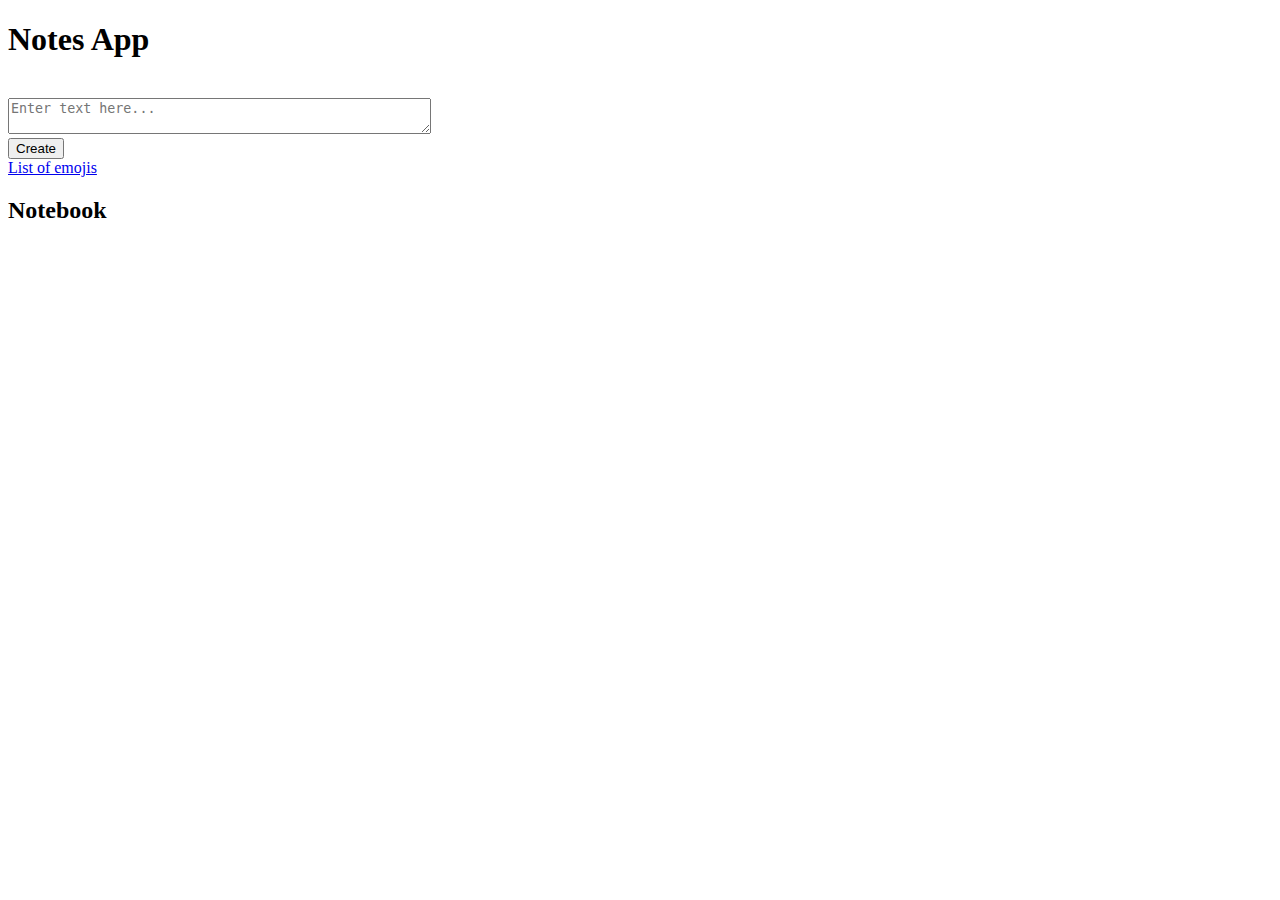
==== index.html @ f0da5aa6 "refactored" ====
<!DOCTYPE html>
<html lang="en">
<head>
  <meta charset="UTF-8">
  <meta http-equiv="X-UA-Compatible" content="IE=edge">
  <meta name="viewport" content="width=device-width, initial-scale=1.0">
  <link href ='public/style.css' rel ='stylesheet' type ='text/css'>
  <script src ='public/src/interface.js'></script>
  <title>Document</title>
</head>
<body>
  <h1 id ='title'>Notes App</h1>
  <br>
  <div id = 'note-box'>
    <form type ='text'>
      <textarea type="text" row="4" cols="50" placeholder='Enter text here...' value='text' id='note-text'></textarea>
      <br>
      <button id ='create-note' onclick="event.preventDefault(); makeClickSubmitCreateLink();">Create</button>
    </form>
    <a href="https://www.webfx.com/tools/emoji-cheat-sheet/" target="_blank">List of emojis</a>
  </div>

    <div class="notebook">
      <h2>Notebook</h2>
      <ul id="note-list"></ul>

    </div>

</body>
</html>
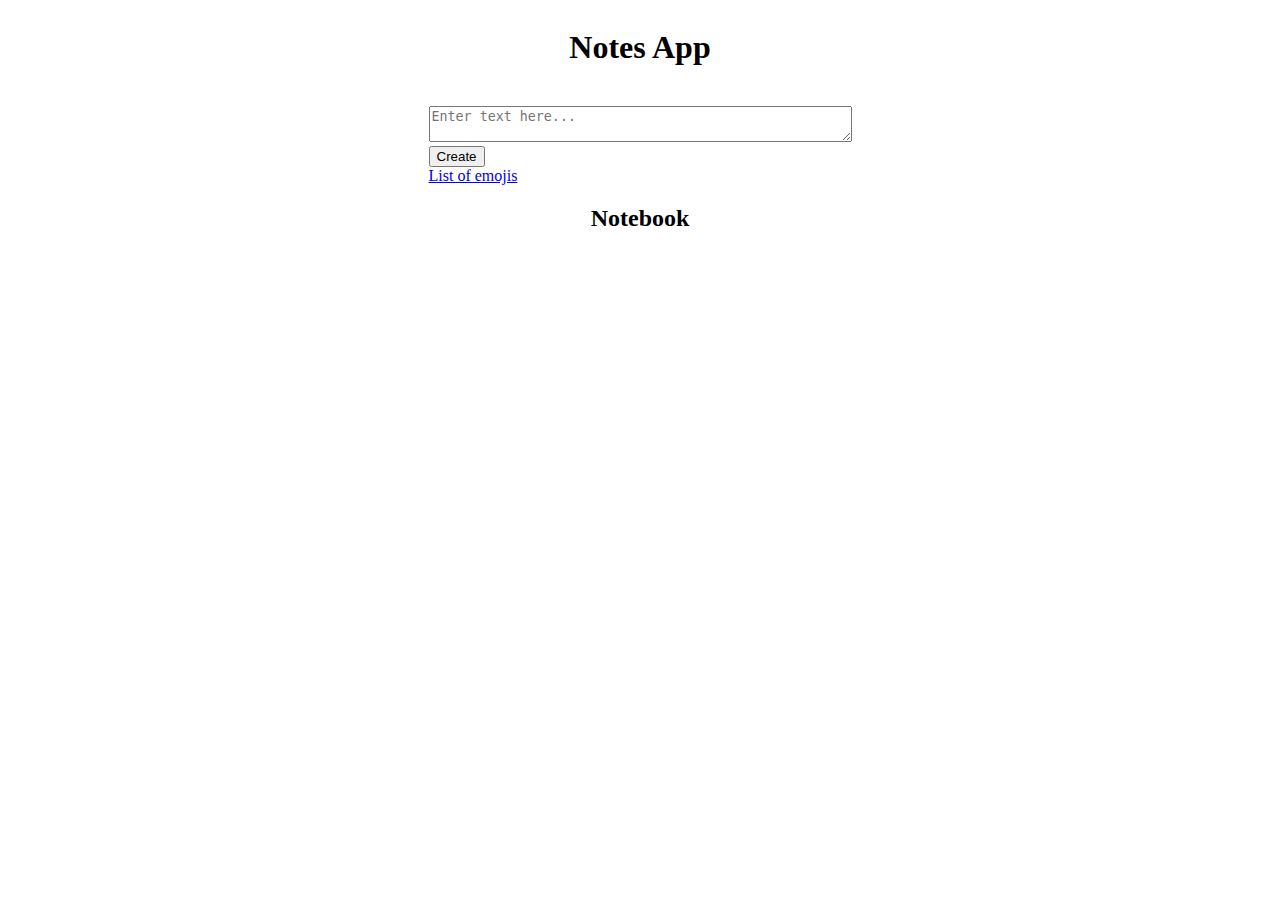
==== commit 0577bb07: "added a pop up window for each note" ====
--- a/index.html
+++ b/index.html
@@ -9,6 +9,7 @@
   <title>Document</title>
 </head>
 <body>
+  <main>
   <h1 id ='title'>Notes App</h1>
   <br>
   <div id = 'note-box'>
@@ -22,9 +23,12 @@
 
     <div class="notebook">
       <h2>Notebook</h2>
-      <ul id="note-list"></ul>
-
+      <ul id="note-list" value="name"></ul>
     </div>
-
+    </main>
+    <div id ='note-block' class ='note-pop-up'>
+      <p id = 'note'></p>
+      <button class ='close'><span>x</span></button>
+    </div>
 </body>
 </html>--- a/public/style.css
+++ b/public/style.css
@@ -0,0 +1,106 @@
+#note-list {
+  list-style: none;
+}
+
+main {
+  display: flex;
+  align-items: center;
+  justify-content: center;
+  flex-direction: column;
+
+}
+
+.note-pop-up {
+  position: absolute;
+  top: 50%;
+  left: 50%;
+  transform: translate(-50%, -50%);
+  overflow-y: scroll;
+  padding: 20px;
+  width: 400px;
+  height: 250px;
+  visibility: hidden;
+  background-color: #fff;
+  border-radius: 5px;
+  animation: note 1.8s ease-out;
+  position:relative;
+  -webkit-box-shadow:0 1px 4px rgba(0, 0, 0, 0.3), 0 0 40px rgba(0, 0, 0, 0.1) inset;
+      -moz-box-shadow:0 1px 4px rgba(0, 0, 0, 0.3), 0 0 40px rgba(0, 0, 0, 0.1) inset;
+          box-shadow:0 1px 4px rgba(0, 0, 0, 0.3), 0 0 40px rgba(0, 0, 0, 0.1) inset;
+}
+
+
+ .note-pop-up:before, .note-pop-up:after
+{
+  content:"";
+    position:absolute;
+    z-index:-1;
+    -webkit-box-shadow:0 0 20px rgba(0,0,0,0.8);
+    -moz-box-shadow:0 0 20px rgba(0,0,0,0.8);
+    box-shadow:0 0 20px rgba(0,0,0,0.8);
+    bottom:0;
+    left:10px;
+    right:10px;
+    -moz-border-radius:100px / 10px;
+    border-radius:100px / 10px;
+}
+
+.note-pop-up:after
+{
+  right:10px;
+    left:auto;
+    -webkit-transform:skew(8deg) rotate(3deg);
+       -moz-transform:skew(8deg) rotate(3deg);
+        -ms-transform:skew(8deg) rotate(3deg);
+         -o-transform:skew(8deg) rotate(3deg);
+            transform:skew(8deg) rotate(3deg);
+} 
+
+.close {
+  display: flex;
+  align-items: center;
+  justify-content: center;
+  width: 16px;
+  height: 16px;
+  background-color:rgb(255, 58, 58);
+  position: absolute;
+  top: 0px;
+  left: 0px;
+  margin: 5px;
+  border-radius: 50%;
+  color: white;
+  border: none;
+  -webkit-box-shadow:0 1px 4px rgba(0, 0, 0, 0.3), 0 0 40px rgba(0, 0, 0, 0.1) inset;
+      -moz-box-shadow:0 1px 4px rgba(0, 0, 0, 0.3), 0 0 40px rgba(0, 0, 0, 0.1) inset;
+          box-shadow:0 1px 4px rgba(0, 0, 0, 0.3), 0 0 40px rgba(0, 0, 0, 0.1) inset;
+}
+
+.close:hover {
+  transform: scale(1.06);
+}
+
+.close span {
+  color: rgb(255, 58, 58);
+}
+
+.close span:hover {
+  visibility: visible;
+  color: black;
+}
+
+#note {
+  position: absolute;
+  top: 44%;
+  left: 50%;
+  transform: translate(-50%, -50%);
+  font-size: 1.2rem;
+}
+
+@keyframes note {
+  from {
+    width: 0px;
+    height: 0px;
+  } to {
+    width: 400px;
+    height: 250px;}
+}
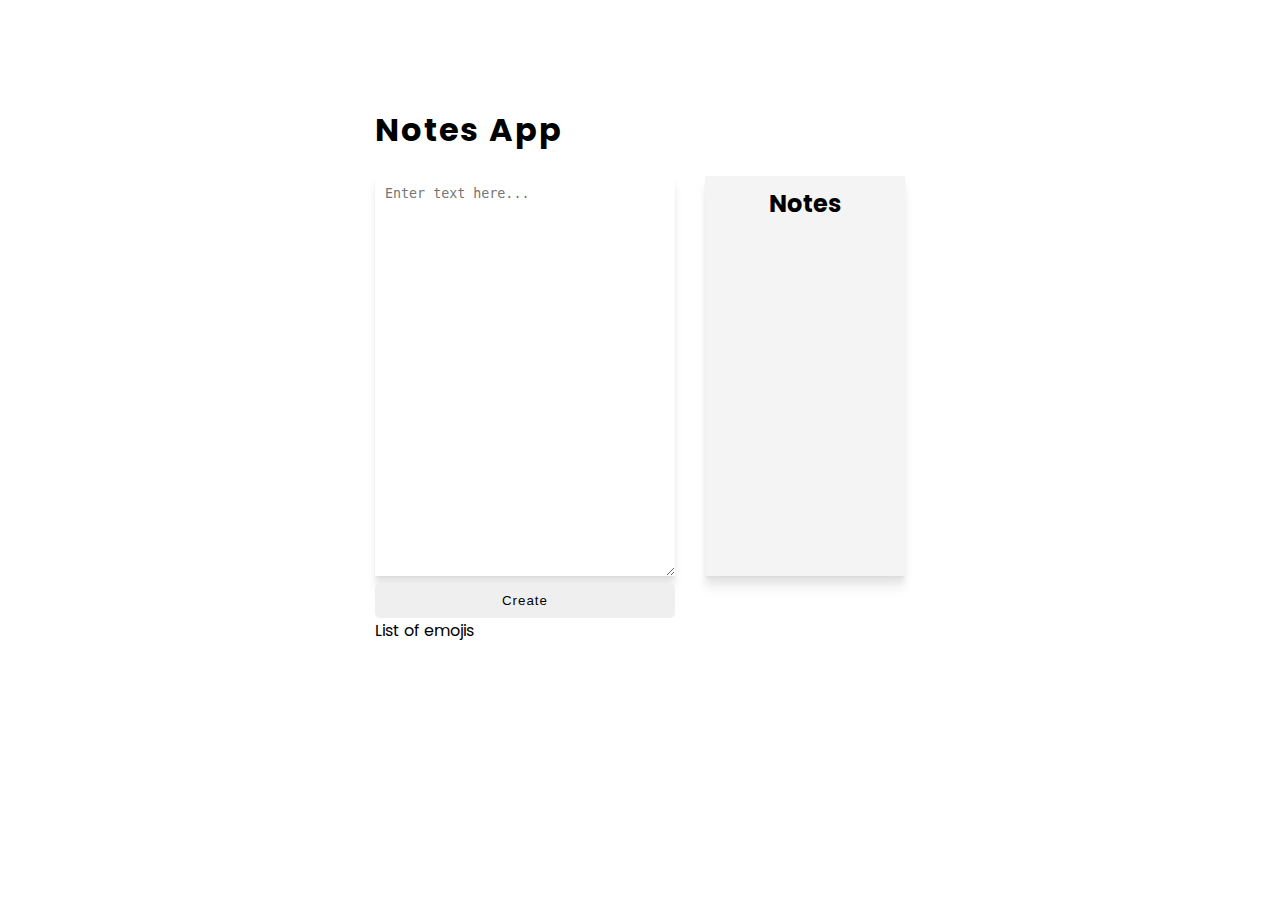
==== commit 940c56c5: "added styles for home page" ====
--- a/index.html
+++ b/index.html
@@ -4,15 +4,15 @@
   <meta charset="UTF-8">
   <meta http-equiv="X-UA-Compatible" content="IE=edge">
   <meta name="viewport" content="width=device-width, initial-scale=1.0">
-  <link href ='public/style.css' rel ='stylesheet' type ='text/css'>
-  <script src ='public/src/interface.js'></script>
+  <link href='public/style.css' rel='stylesheet' type='text/css'>
+  <script src='src/storage.js'></script>
+  <script src='src/interface.js'></script>
   <title>Document</title>
 </head>
 <body>
   <main>
-  <h1 id ='title'>Notes App</h1>
-  <br>
   <div id = 'note-box'>
+    <h1 id ='title'>Notes App</h1>
     <form type ='text'>
       <textarea type="text" row="4" cols="50" placeholder='Enter text here...' value='text' id='note-text'></textarea>
       <br>
@@ -20,15 +20,20 @@
     </form>
     <a href="https://www.webfx.com/tools/emoji-cheat-sheet/" target="_blank">List of emojis</a>
   </div>
+</main>
 
-    <div class="notebook">
-      <h2>Notebook</h2>
-      <ul id="note-list" value="name"></ul>
-    </div>
-    </main>
-    <div id ='note-block' class ='note-pop-up'>
-      <p id = 'note'></p>
-      <button class ='close'><span>x</span></button>
-    </div>
+<section>
+  <div class="notebook">
+    <h2>Notes</h2>
+    <h4 id="note-list" value="name"></h4>
+  </div>
+</section>
+
+  <div id ='note-pop-up-id'>
+    <header>
+    <button class ='close-btn'><span>x</span></button>
+    </header>
+    <p id = 'note'></p>
+  </div>
 </body>
 </html>--- a/public/style.css
+++ b/public/style.css
@@ -1,72 +1,132 @@
-#note-list {
-  list-style: none;
-}
+@import url('https://fonts.googleapis.com/css2?family=Poppins:ital,wght@0,200;0,300;0,400;0,500;0,600;0,700;0,800;1,200;1,300;1,400;1,500;1,600&display=swap');
 
-main {
-  display: flex;
-  align-items: center;
-  justify-content: center;
-  flex-direction: column;
-
-}
-
-.note-pop-up {
+body {
+  font-family: 'Poppins', sans-serif;
+  display: grid;
+  grid-template-areas: "note list";
+  grid-template-columns: 1fr;
+  grid-template-rows: 500px 200px;
+  grid-gap: 30px;
+  margin: 0 auto;
   position: absolute;
   top: 50%;
   left: 50%;
   transform: translate(-50%, -50%);
+}
+
+main {
+  grid-area: note;
+  display: flex;
+  justify-content: flex-end;
+}
+
+#note-list {
+  display: flex;
+  flex-direction: column;
+  overflow-Y: scroll;
+  width: 80%;
+}
+
+section {
+  grid-area: list;
+  height: 556px;
+  display: flex;
+  justify-content: flex-end;
+  justify-content: center;
+  align-items: center;
+}
+
+h2 {
+  padding: 10px;
+  margin: 0;
+}
+
+.notebook {
+  display: flex;
+  align-items: center;
+  flex-direction: column;
+  width: 200px;
+  height: 400px;
+  box-shadow: 0 2.8px 2.2px rgba(0, 0, 0, 0.034),
+  0 6.7px 5.3px rgba(0, 0, 0, 0.048),
+  0 12.5px 10px rgba(0, 0, 0, 0.06);
+  background-color: rgba(226, 226, 226, 0.363);
+  margin-top: 25px;
+}
+
+#note-list p {
+  font-weight: 300;
+  padding: 0;
+  margin: 5px;
+}
+
+#title {
+  letter-spacing: 2px;
+}
+textarea {
+  height: 400px;
+  width: 300px;
+  border: none;
+  box-shadow: 0 2.8px 2.2px rgba(0, 0, 0, 0.034),
+  0 6.7px 5.3px rgba(0, 0, 0, 0.048),
+  0 12.5px 10px rgba(0, 0, 0, 0.06);
+  padding: 10px;
+  box-sizing: border-box;
+}
+
+#create-note {
+  width: 100%;
+  padding: 10px;
+  border: none;
+  border-radius: 5px;
+  letter-spacing: 1px;
+}
+
+a {
+  text-decoration: none;
+  list-style: none;
+  color: black;
+}
+
+.note-pop-up {
+  margin: 0 auto;
   overflow-y: scroll;
   padding: 20px;
-  width: 400px;
-  height: 250px;
+  border-top: 1px solid #ddd;
+  width: 430px;
+  height: 260px;
   visibility: hidden;
   background-color: #fff;
   border-radius: 5px;
-  animation: note 1.8s ease-out;
-  position:relative;
-  -webkit-box-shadow:0 1px 4px rgba(0, 0, 0, 0.3), 0 0 40px rgba(0, 0, 0, 0.1) inset;
-      -moz-box-shadow:0 1px 4px rgba(0, 0, 0, 0.3), 0 0 40px rgba(0, 0, 0, 0.1) inset;
-          box-shadow:0 1px 4px rgba(0, 0, 0, 0.3), 0 0 40px rgba(0, 0, 0, 0.1) inset;
+  animation: note .3s cubic-bezier(0.645, 0.045, 0.355, 1);
+  animation-play-state: paused;
+  position:absolute;
+  top: 30%;
+  left: 10%;
+  transform: translate(-50%, -50%);
+  transform: translate(0);
+  box-shadow:
+  0 2.8px 2.2px rgba(0, 0, 0, 0.034),
+  0 6.7px 5.3px rgba(0, 0, 0, 0.048),
+  0 12.5px 10px rgba(0, 0, 0, 0.06),
+  0 22.3px 17.9px rgba(0, 0, 0, 0.072),
+  0 41.8px 33.4px rgba(0, 0, 0, 0.086),
+  0 100px 80px rgba(0, 0, 0, 0.12)
 }
 
 
- .note-pop-up:before, .note-pop-up:after
-{
-  content:"";
-    position:absolute;
-    z-index:-1;
-    -webkit-box-shadow:0 0 20px rgba(0,0,0,0.8);
-    -moz-box-shadow:0 0 20px rgba(0,0,0,0.8);
-    box-shadow:0 0 20px rgba(0,0,0,0.8);
-    bottom:0;
-    left:10px;
-    right:10px;
-    -moz-border-radius:100px / 10px;
-    border-radius:100px / 10px;
-}
 
-.note-pop-up:after
-{
-  right:10px;
-    left:auto;
-    -webkit-transform:skew(8deg) rotate(3deg);
-       -moz-transform:skew(8deg) rotate(3deg);
-        -ms-transform:skew(8deg) rotate(3deg);
-         -o-transform:skew(8deg) rotate(3deg);
-            transform:skew(8deg) rotate(3deg);
-} 
-
-.close {
+.close-btn {
   display: flex;
   align-items: center;
+  visibility: hidden;
   justify-content: center;
-  width: 16px;
-  height: 16px;
-  background-color:rgb(255, 58, 58);
+  width: 15px;
+  height: 15px;
+  background-color:rgb(214, 41, 41);
   position: absolute;
   top: 0px;
   left: 0px;
-  margin: 5px;
   border-radius: 50%;
   color: white;
   border: none;
@@ -75,25 +135,28 @@
           box-shadow:0 1px 4px rgba(0, 0, 0, 0.3), 0 0 40px rgba(0, 0, 0, 0.1) inset;
 }
 
-.close:hover {
+.close-btn:hover {
   transform: scale(1.06);
 }
 
-.close span {
-  color: rgb(255, 58, 58);
+.close-btn span {
+  color: rgb(214, 41, 41);
 }
 
-.close span:hover {
+.close-btn:hover span {
   visibility: visible;
-  color: black;
+  color: rgb(59, 59, 59);
+}
+
+header {
+  position: fixed;
+  width: inherit;
+  height: 20px;
 }
 
 #note {
-  position: absolute;
-  top: 44%;
-  left: 50%;
-  transform: translate(-50%, -50%);
   font-size: 1.2rem;
+  padding: 0 10px 10px 30px;
 }
 
 @keyframes note {
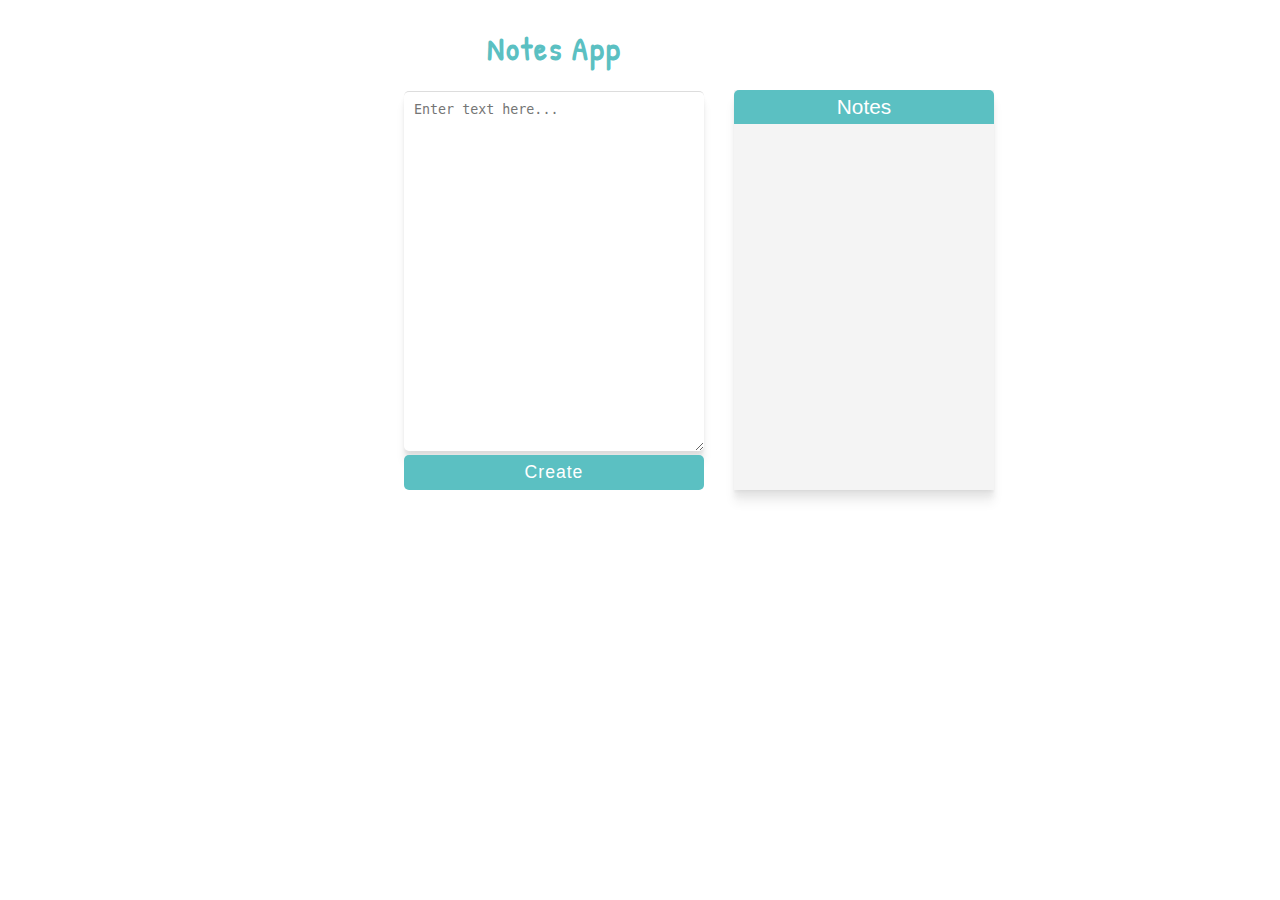
==== commit 2501e1f7: "added styles" ====
--- a/index.html
+++ b/index.html
@@ -5,9 +5,11 @@
   <meta http-equiv="X-UA-Compatible" content="IE=edge">
   <meta name="viewport" content="width=device-width, initial-scale=1.0">
   <link href='public/style.css' rel='stylesheet' type='text/css'>
+  <script src='src/title.js'></script>
   <script src='src/storage.js'></script>
+  <script src='src/emoji.js'></script>
   <script src='src/interface.js'></script>
-  <title>Document</title>
+  <title>Notes App</title>
 </head>
 <body>
   <main>
@@ -18,7 +20,7 @@
       <br>
       <button id ='create-note' onclick="event.preventDefault(); makeClickSubmitCreateLink();">Create</button>
     </form>
-    <a href="https://www.webfx.com/tools/emoji-cheat-sheet/" target="_blank">List of emojis</a>
+    
   </div>
 </main>
 
--- a/public/style.css
+++ b/public/style.css
@@ -1,23 +1,20 @@
-@import url('https://fonts.googleapis.com/css2?family=Poppins:ital,wght@0,200;0,300;0,400;0,500;0,600;0,700;0,800;1,200;1,300;1,400;1,500;1,600&display=swap');
+@import url('https://fonts.googleapis.com/css2?family=Patrick+Hand&display=swap');
 
 body {
   font-family: 'Poppins', sans-serif;
   display: grid;
   grid-template-areas: "note list";
-  grid-template-columns: 1fr;
-  grid-template-rows: 500px 200px;
+  grid-template-columns: 55% 1fr;
+  grid-template-rows: 1fr;
   grid-gap: 30px;
   margin: 0 auto;
-  position: absolute;
-  top: 50%;
-  left: 50%;
-  transform: translate(-50%, -50%);
 }
 
 main {
   grid-area: note;
   display: flex;
   justify-content: flex-end;
+  align-items: flex-end;
 }
 
 #note-list {
@@ -27,25 +24,38 @@
   width: 80%;
 }
 
+h1 {
+  color: #5bc0c2;
+  font-family: 'Patrick Hand', cursive;
+}
+
 section {
   grid-area: list;
-  height: 556px;
+  height: 490px;
   display: flex;
-  justify-content: flex-end;
-  justify-content: center;
-  align-items: center;
+  justify-content: flex-start;
+  align-items: flex-end;
 }
 
 h2 {
-  padding: 10px;
+  padding: 5px;
+  box-sizing: border-box;
   margin: 0;
+  text-align: center;
+  background-color: #5bc0c2;
+  width: inherit;
+  color: white;
+  border-top-left-radius: 5px;
+  border-top-right-radius: 5px;
+  font-weight: 400;
+  font-size: 1.3rem;
 }
 
 .notebook {
   display: flex;
   align-items: center;
   flex-direction: column;
-  width: 200px;
+  width: 260px;
   height: 400px;
   box-shadow: 0 2.8px 2.2px rgba(0, 0, 0, 0.034),
   0 6.7px 5.3px rgba(0, 0, 0, 0.048),
@@ -62,9 +72,10 @@
 
 #title {
   letter-spacing: 2px;
+  text-align: center;
 }
 textarea {
-  height: 400px;
+  height: 360px;
   width: 300px;
   border: none;
   box-shadow: 0 2.8px 2.2px rgba(0, 0, 0, 0.034),
@@ -72,20 +83,39 @@
   0 12.5px 10px rgba(0, 0, 0, 0.06);
   padding: 10px;
   box-sizing: border-box;
+  border-top: 1px solid #ddd;
+  border-radius: 5px;
 }
 
 #create-note {
   width: 100%;
-  padding: 10px;
+  padding: 7px;
   border: none;
   border-radius: 5px;
   letter-spacing: 1px;
+  background-color: #5bc0c2;
+  color: white;
+  font-weight: 400;
+  font-size: 1.1rem;
+}
+
+#create-note:hover {
+  width: 100%;
+  padding: 7px;
+  border: none;
+  border-radius: 5px;
+  letter-spacing: 1px;
+  background-color: #5dd4d6;
+  color: white;
+  font-weight: 400;
+  font-size: 1.1rem;
 }
 
 a {
   text-decoration: none;
   list-style: none;
   color: black;
+  font-size: .9rem;
 }
 
 .note-pop-up {
@@ -98,13 +128,13 @@
   visibility: hidden;
   background-color: #fff;
   border-radius: 5px;
-  animation: note .3s cubic-bezier(0.645, 0.045, 0.355, 1);
+  animation: note .2s cubic-bezier(0.645, 0.045, 0.355, 1);
   animation-play-state: paused;
   position:absolute;
-  top: 30%;
-  left: 10%;
+  top: 50%;
+  left: 50%;
   transform: translate(-50%, -50%);
-  transform: translate(0);
+  
   box-shadow:
   0 2.8px 2.2px rgba(0, 0, 0, 0.034),
   0 6.7px 5.3px rgba(0, 0, 0, 0.048),
@@ -114,8 +144,6 @@
   0 100px 80px rgba(0, 0, 0, 0.12)
 }
 
-
-
 .close-btn {
   display: flex;
   align-items: center;
@@ -123,7 +151,7 @@
   justify-content: center;
   width: 15px;
   height: 15px;
-  background-color:rgb(214, 41, 41);
+  background-color:rgba(214, 41, 41, 0.726);
   position: absolute;
   top: 0px;
   left: 0px;
@@ -140,7 +168,7 @@
 }
 
 .close-btn span {
-  color: rgb(214, 41, 41);
+  color: rgb(214, 41, 41,  0.726);
 }
 
 .close-btn:hover span {
@@ -152,6 +180,7 @@
   position: fixed;
   width: inherit;
   height: 20px;
+  
 }
 
 #note {
